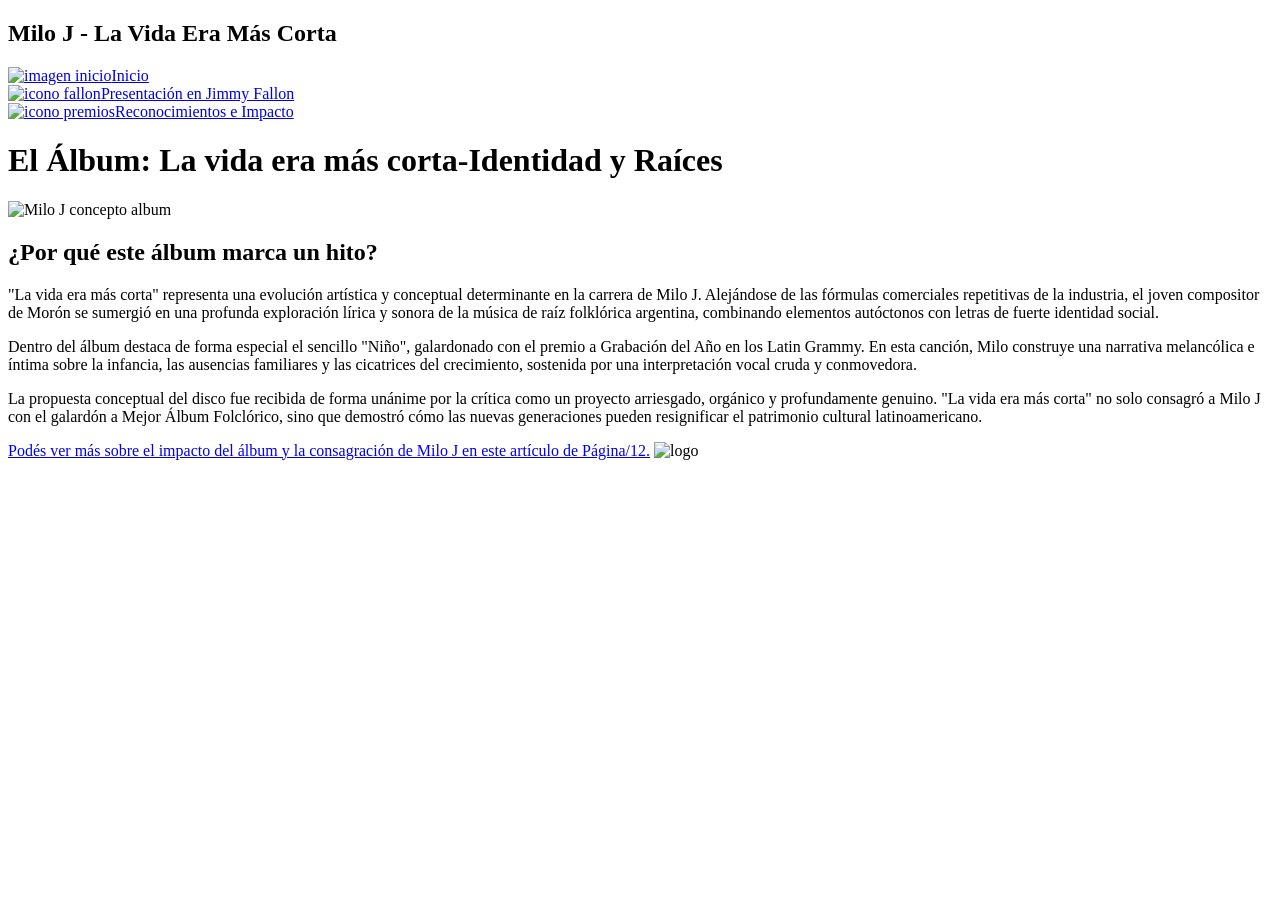
==== indexprimero.html @ 091c0510 "agrego index.segundo" ====
<!DOCTYPE html>
<html lang="es">
<head>
    <meta charset="UTF-8">
    <meta name="viewport" content="width=device-width, initial-scale=1.0">
    <title>El Álbum -La Vida Era Más Corta</title>
    <link rel="stylesheet" href="style.css">
</head>
<body>
    <header>
        <h2 id="intro-album">Milo J - La Vida Era Más Corta</h2>
    <nav>
    <div class="nav-seccion" id="nav-inicio">
                <a href="index.html"><img src="https://encrypted-tbn0.gstatic.com/images?q=tbn:ANd9GcR745zOrP-v1g5XAq4HxUJB_tj6VvkYyUMS6ufP8L92Hr7yF4sLTIdlLYtb&s=10" alt="imagen inicio" class="nav-icono">Inicio</a>
    </div>

    <div class="nav-seccion" id="nav-fallon">
                <a href="indexsegundo.html"><img src="https://encrypted-tbn0.gstatic.com/images?q=tbn:ANd9GcRKFZSDgeo9zd6E1rwE1hR2fQHKQCZH1bSBvw4DCq88Xw&s=10" alt="icono fallon" class="nav-icono">Presentación en Jimmy Fallon</a>
    </div>

     <div class="nav-seccion" id="nav-premios">
                <a href="indextercer.html"><img src="https://encrypted-tbn0.gstatic.com/images?q=tbn:ANd9GcQYxxQQ9uG2YDPx7ZXxRQnMSfIY9tF1rs7DcpqOUchVbw&s=10" alt="icono premios" class="nav-icono">Reconocimientos e Impacto</a>
    </div>
        </nav>
    <h1>El Álbum: La vida era más corta-Identidad y Raíces</h1>
    </header>
    <main>
      <div 
      class="contenedor-foto-album"> 
      
      <img src="https://images.genius.com/fe128d84e310c799d66461fe6077b43c.1000x1000x1.png" alt="Milo J concepto album" id="foto-album">
      
    </div>
    
    <h2>¿Por qué este álbum marca un hito?</h2>

      <p>"La vida era más corta" representa una evolución artística y conceptual determinante en la carrera de Milo J. Alejándose de las fórmulas comerciales repetitivas de la industria, el joven compositor de Morón se sumergió en una profunda exploración lírica y sonora de la música de raíz folklórica argentina, combinando elementos autóctonos con letras de fuerte identidad social.</p>
      <p>Dentro del álbum destaca de forma especial el sencillo "Niño", galardonado con el premio a Grabación del Año en los Latin Grammy. En esta canción, Milo construye una narrativa melancólica e íntima sobre la infancia, las ausencias familiares y las cicatrices del crecimiento, sostenida por una interpretación vocal cruda y conmovedora.</p>
      <p>La propuesta conceptual del disco fue recibida de forma unánime por la crítica como un proyecto arriesgado, orgánico y profundamente genuino. "La vida era más corta" no solo consagró a Milo J con el galardón a Mejor Álbum Folclórico, sino que demostró cómo las nuevas generaciones pueden resignificar el patrimonio cultural latinoamericano.</p>
</main>
    

<footer>
        <a href="https://www.pagina12.com.ar/2026/11/17/milo-j-brillo-en-el-programa-de-jimmy-fallon-canto-nino-ante-millones-de-espectadores/" class="enlace-noticia" target="_blank">Podés ver más sobre el impacto del álbum y la consagración de Milo J en este artículo de Página/12.</a>
        <img src="https://www.pngarts.com/files/18/Grammy-Award-Statuette-with-Vinyl-Record-PNG.png" alt="logo" id="logo-album">
</footer>
</body>
</html>
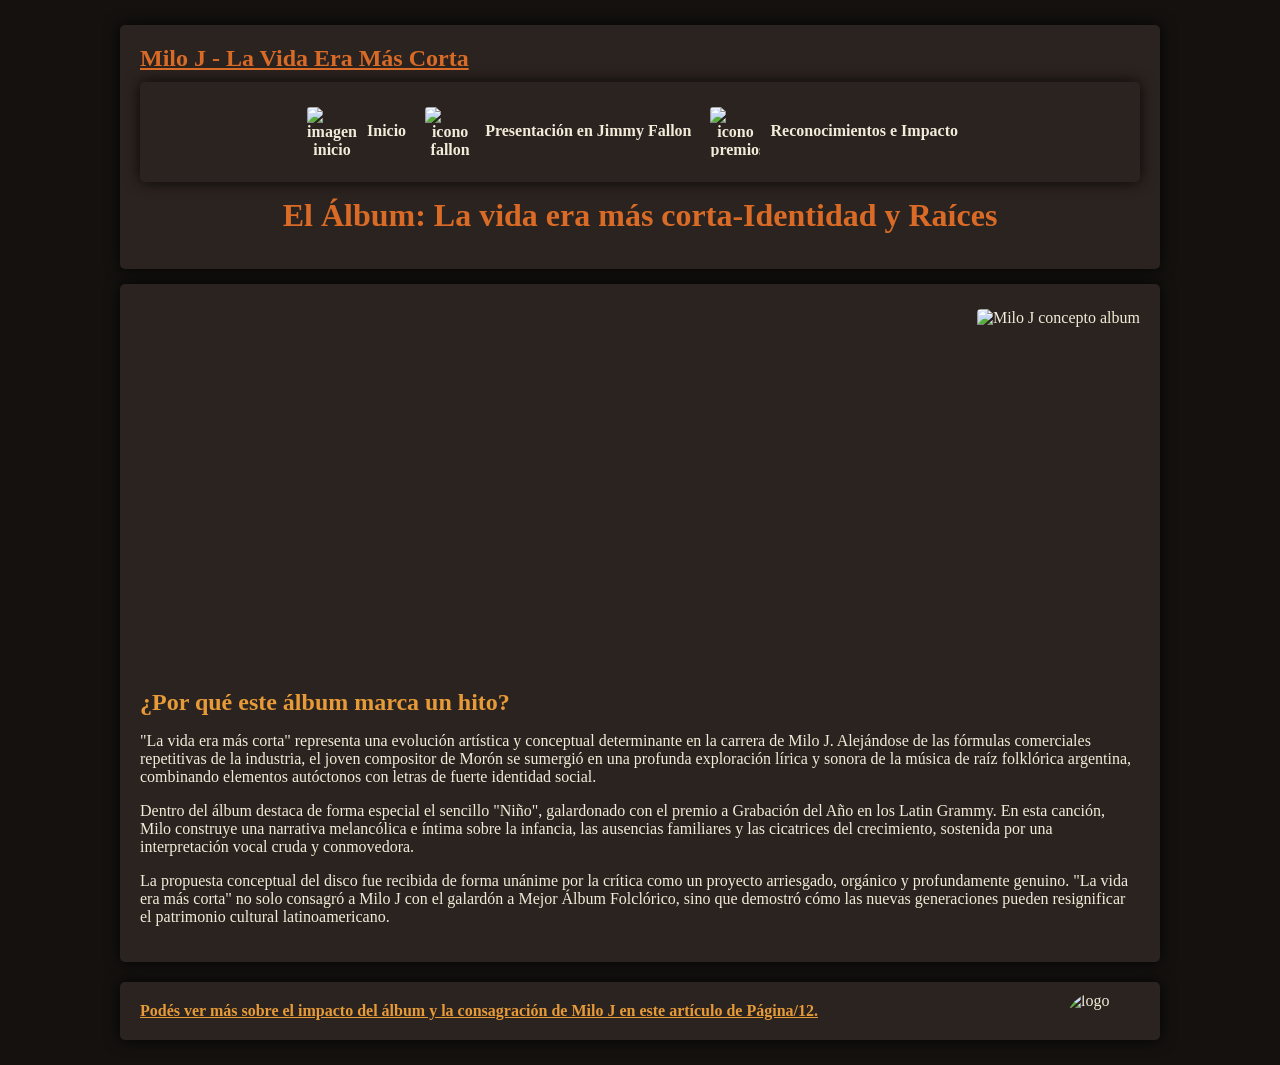
==== commit 934535e3: "agregue el css, ejecuto pagina para verla" ====
--- a/indexprimero.html
+++ b/indexprimero.html
@@ -42,7 +42,7 @@
 
 <footer>
         <a href="https://www.pagina12.com.ar/2026/11/17/milo-j-brillo-en-el-programa-de-jimmy-fallon-canto-nino-ante-millones-de-espectadores/" class="enlace-noticia" target="_blank">Podés ver más sobre el impacto del álbum y la consagración de Milo J en este artículo de Página/12.</a>
-        <img src="https://www.pngarts.com/files/18/Grammy-Award-Statuette-with-Vinyl-Record-PNG.png" alt="logo" id="logo-album">
+        <img src="https://images.genius.com/f264072e9adeeec58e15cee1ff878a6a.466x466x1.png" alt="logo" id="logo-album">
 </footer>
 </body>
 </html>
--- a/style.css
+++ b/style.css
@@ -0,0 +1,118 @@
+
+body {
+    background: #14110f;
+    margin: 0;
+    padding: 10px;
+}
+
+#intro-milo, #intro-album, #intro-fallon, #intro-premios {
+    text-align: left;
+    text-decoration: underline;
+    color: #d96b27;
+    margin: 0 0 10px 0;
+}
+
+#logo-milo, #logo-album, #logo-fallon, #logo-premios {
+    width: 65px;
+    height: 65px;
+    float: right;
+    margin-top: -10px;
+    margin-right: 10px;
+    border-radius: 50%;
+    object-fit: cover;
+}
+
+h1 {
+    text-align: center;
+    color: #d96b27;
+    margin: 15px 0;
+}
+
+h2 {
+    color: #e69a38;
+    margin: 15px 0 10px 0;
+}
+
+.intro {
+    text-align: center;
+}
+
+header, nav, main, footer {
+    padding: 20px;
+    margin: 15px auto;
+    max-width: 1000px;
+    background: #2b231f;
+    border-radius: 5px;
+    box-shadow: 0 0 15px rgba(0, 0, 0, 0.8);
+    font-family: 'Times New Roman', Times, serif;
+    color: #f3ebd9;
+}
+
+nav {
+    margin-top: 10px;
+    text-align: center;
+}
+
+.nav-seccion {
+    display: inline-block;
+    margin: 5px 15px;
+}
+
+#nav-album, #nav-fallon, #nav-premios, #nav-inicio {
+    margin-left: 0;
+}
+
+nav a {
+    text-decoration: none;
+    color: #f3ebd9;
+    font-weight: bold;
+    vertical-align: middle;
+}
+
+nav a:hover {
+    color: #d96b27;
+}
+
+.nav-icono {
+    width: 50px;
+    height: 50px;
+    display: inline-block;
+    margin-right: 10px;
+    vertical-align: middle;
+    object-fit: cover;
+    border-radius: 3px;
+}
+
+main {
+    margin-top: 15px;
+}
+
+footer {
+    margin-top: 20px;
+}
+
+.contenedor-foto-album, .contenedor-foto-fallon, .contenedor-foto-premios {
+    height: auto;
+    overflow: hidden;
+}
+
+#foto-album, #foto-fallon, #foto-premios {
+    float: right;
+    margin: 5px 0 15px 20px;
+    border-radius: 4px;
+    object-fit: cover;
+}
+
+#foto-album { height: 350px; }
+#foto-fallon { height: 320px; }
+#foto-premios { height: 280px; width: 420px; }
+
+.enlace-noticia {
+    color: #e69a38;
+    font-weight: bold;
+    text-decoration: underline;
+}
+
+.enlace-noticia:hover {
+    color: #ffffff;
+}
